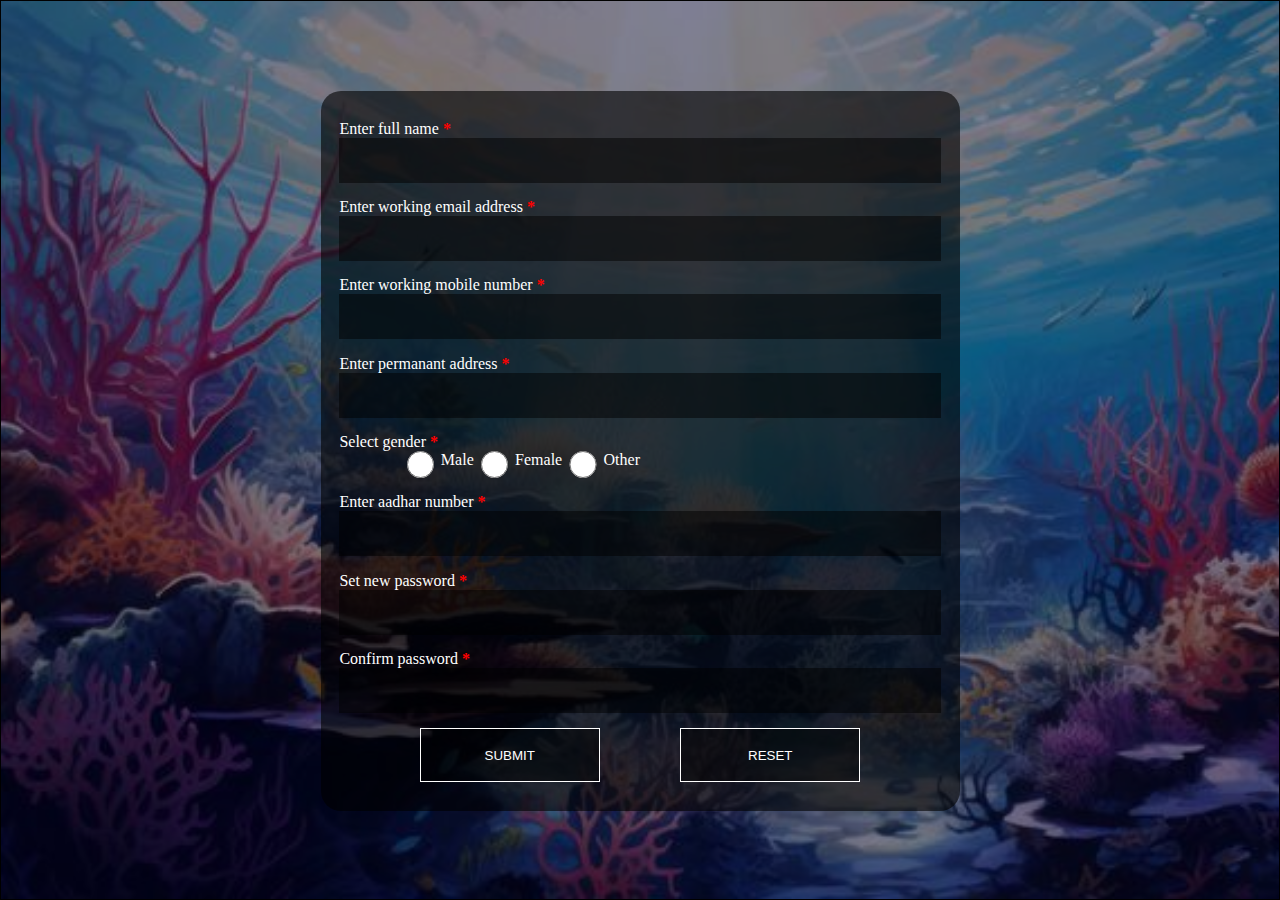
==== form_1.html @ feb72a48 "aadhar validation completed" ====
<!DOCTYPE html>
<html lang="en">
<head>
    <meta charset="UTF-8">
    <meta name="viewport" content="width=device-width, initial-scale=1.0">
    <title>form</title>
    <link rel="stylesheet" href="./css/form_1.css">
</head>
<body>
    <main>
        <div class="container" id="container1">
            <div class="inner_cont1" id="inner_container1">
                <img src="./css/assets/fish1.png" alt="">
            </div>
            <div class="inner_cont1" id="inner_container2">
                <img src="./css/assets/fish2.png" alt="">
            </div>
            <div class="inner_cont1" id="inner_container3">
                <img src="./css/assets/fish3.png" alt="">
            </div>
            <div class="inner_cont1" id="inner_container4">
                <img src="./css/assets/fish4.png" alt="">
            </div>
            <div class="inner_cont1" id="inner_container5">
                <img src="./css/assets/fish5.png" alt="">
            </div>
        </div>
        <div class="container" id="container2">
            <form action="" name="myForm" oninput="return validation()" method="post">
                <div class="input_1" id="input1">
                    <label for="">Enter full name <b style="color: red;">*</b></label>
                    <input type="text" name="username" id="user_name">
                    <span id="fullname"></span>
                </div>
                <div class="input_1" id="input2">
                    <label for="">Enter working email address <b style="color: red;">*</b></label>
                    <input type="email" name="useremail" id="user_email">
                    <span id="emailid"></span>
                </div>
                <div class="input_1" id="input3">
                    <label for="">Enter working mobile number <b style="color: red;">*</b></label>
                    <input type="number" name="usercontact" id="user_contact">
                    <span id="mobileid"></span>
                </div>
                <div class="input_1" id="input4">
                    <label for="">Enter permanant address <b style="color: red;">*</b></label>
                    <input type="text" name="useraddress" id="user_address">
                    <span id="addressid"></span>
                </div>
                <div class="input_1" id="input5">
                    <label for="">Select gender <b style="color: red;">*</b></label>
                    <div class="radio_1" id="radio1">
                        <input type="radio" name="gender" id="">
                        <label for="">Male</label>
                        <input type="radio" name="gender" id="">
                        <label for="">Female</label>
                        <input type="radio" name="gender" id="">
                        <label for="">Other</label>
                    </div>
                    <span></span>
                </div>
                <div class="input_1" id="input6">
                    <label for="">Enter aadhar number <b style="color: red;">*</b></label>
                    <input type="number" name="useraadhar" id="user_aadhar">
                    <span id="aadharid"></span>
                </div>
                <div class="input_1" id="input7">
                    <label for="">Set new password <b style="color: red;">*</b></label>
                    <input type="password" name="" id="">
                    <span></span>
                </div>
                <div class="input_1" id="input8">
                    <label for="">Confirm password <b style="color: red;">*</b></label>
                    <input type="password" name="" id="">
                    <span></span>
                </div>
                <div class="input_1" id="input9">
                    <input type="submit" id="submit" value="SUBMIT">
                    <input type="reset" id="reset" value="RESET">
                </div>
            </form>
        </div>
    </main>
    <script src="/js/form_1.js"></script>
</body>
</html>
---- css/form_1.css ----
*{
    margin: 0%;
    padding: 0%;
    box-sizing: border-box;
}
main{
    height: 100vh;
    width: 100%;
}
main .container{
    height: 100vh;
    width: 100%;
    border: 1px solid;
}
main #container1{
    background-image: url("./assets/sea_water2.jpg");
    overflow: hidden;
    background-repeat: no-repeat;
    background-size: cover;
    position: absolute;
    z-index: -1;
}
main #container1 .inner_cont1{
    width: 100%;
    height: 20vh;
    display: flex;
}
main #container1 #inner_container1{
    justify-content: right;
}
main #container1 #inner_container2{
    justify-content: left;
}
main #container1 #inner_container3{
    justify-content: right;
}
main #container1 #inner_container4{
    justify-content: right;
}
main #container1 #inner_container5{
    justify-content: left;
}
main #container1 .inner_cont1 img{
    width: 150px;
    height: 15vh;
    margin: 2.5vh -150px 2.5vh;
    animation-iteration-count: infinite;
    animation-direction: normal;
    animation-timing-function: linear;
    animation-duration: 15s;
}
main #container1 #inner_container1 img{
    animation-name: move_fish1;
}
main #container1 #inner_container2 img{
    animation-name: move_fish2;
    animation-delay: 500ms;

}
main #container1 #inner_container3 img{
    animation-name: move_fish3;
    animation-delay: 3000ms;
}
main #container1 #inner_container4 img{
    animation-name: move_fish4;
    animation-delay: 8000ms;
}
main #container1 #inner_container5 img{
    animation-name: move_fish5;
    animation-delay: 6000ms;
}
@keyframes move_fish1{
    form{
        transform: translateX(0px);
    }
    to{
        transform: translateX(-1000%);
    }
}
@keyframes move_fish2{
    form{
        transform: translateX(0px);
    }
    to{
        transform: translateX(1000%);
    }
}
@keyframes move_fish3{
    form{
        transform: translateX(0px);
    }
    to{
        transform: translateX(-1000%);
    }
}
@keyframes move_fish4{
    form{
        transform: translateX(0px);
    }
    to{
        transform: translateX(-1000%);
    }
}
@keyframes move_fish5{
    form{
        transform: translateX(0px);
    }
    to{
        transform: translateX(1000%);
    }
}
main #container2{
    background-color: rgba(0, 0, 40, 0.5);
}
main #container2 form{
    width: 50%;
    height: 80vh;
    margin: 10vh auto;
    padding: 2vh 1%;
    border-radius: 20px;
    background-color: rgba(0,0,0, 0.6);
    overflow-y: scroll;
    scrollbar-width: none;
    display: flex;
    flex-direction: column;
    justify-content: space-evenly;
}
main #container2 form .input_1{
    width: 100%;
    padding: 0.5vh 1%;
    color: white;
}
main #container2 form .input_1 input{
    background-color: rgba(0,0,0, 0.5);
}
main #container2 form .input_1 input{
    width: 100%;
    height: 5vh;
    outline: none;
    color: white;
    padding: 0vh 5px;
    border: none;
}
main #container2 form #input5 .radio_1{
    width: 40%;
    margin-left: 10%;
    display: flex;
    align-items: start;
}
main #container2 form #input5 .radio_1 input{
    height: 3vh;
}
main #container2 form #input9{
    display: flex;
    justify-content: space-evenly;
    align-items: center;
}
main #container2 form #input9 input{
    width: 30%;
    height: 6vh;
    border: 1px solid white;
}
input[type="number"]{
    appearance: textfield;
}
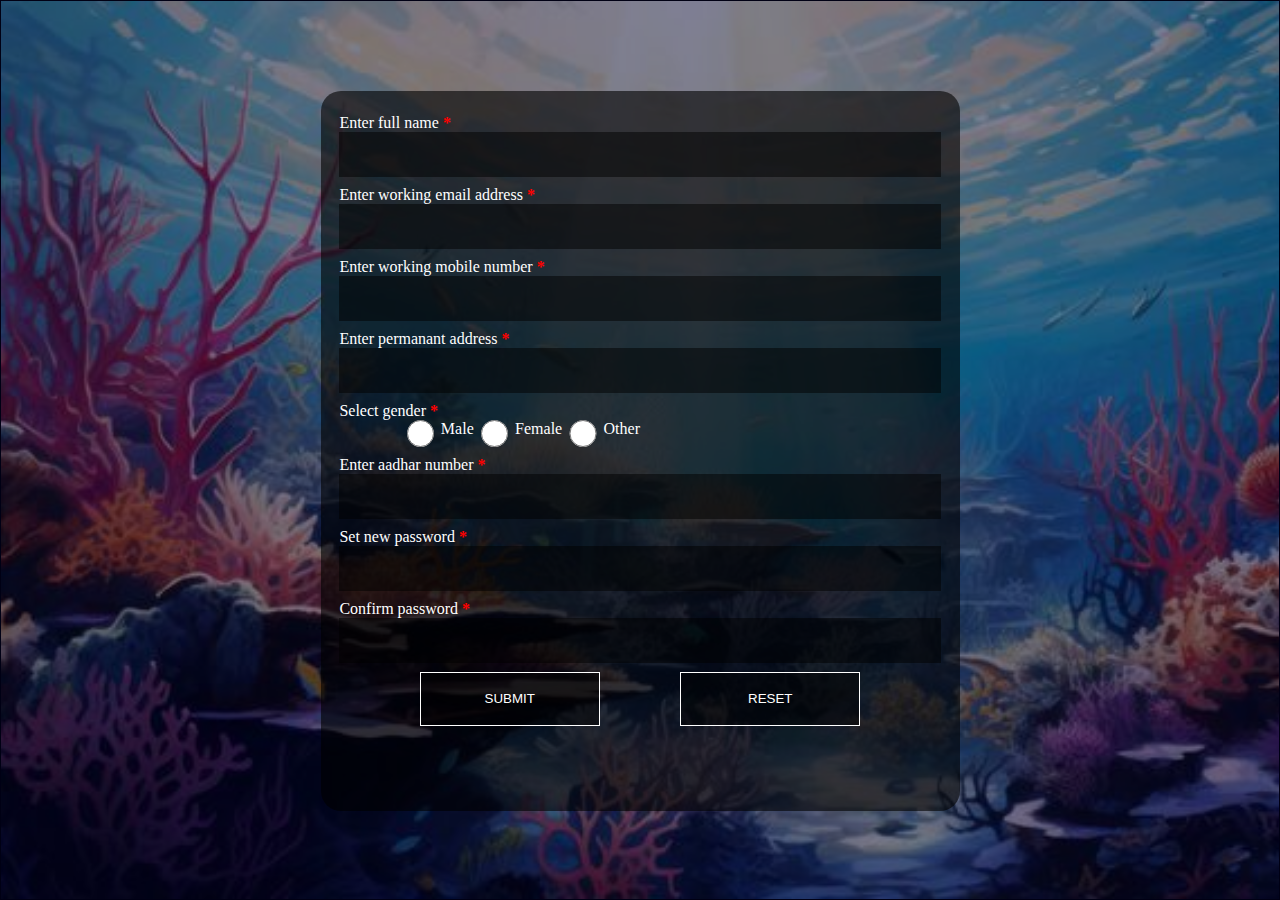
==== commit aa2ad6a3: "form error fixed" ====
--- a/form_1.html
+++ b/form_1.html
@@ -26,7 +26,7 @@
             </div>
         </div>
         <div class="container" id="container2">
-            <form action="" name="myForm" oninput="return validation()" method="post">
+            <form action="" name="myForm" oninput="return validation()" onsubmit="finalValidation()">
                 <div class="input_1" id="input1">
                     <label for="">Enter full name <b style="color: red;">*</b></label>
                     <input type="text" name="username" id="user_name">
@@ -57,7 +57,7 @@
                         <input type="radio" name="gender" id="">
                         <label for="">Other</label>
                     </div>
-                    <span></span>
+                    <span id="genderid"></span>
                 </div>
                 <div class="input_1" id="input6">
                     <label for="">Enter aadhar number <b style="color: red;">*</b></label>
@@ -66,13 +66,13 @@
                 </div>
                 <div class="input_1" id="input7">
                     <label for="">Set new password <b style="color: red;">*</b></label>
-                    <input type="password" name="" id="">
-                    <span></span>
+                    <input type="password" name="userpassword1" id="user_password1">
+                    <span id="passwordid1"></span>
                 </div>
                 <div class="input_1" id="input8">
                     <label for="">Confirm password <b style="color: red;">*</b></label>
-                    <input type="password" name="" id="">
-                    <span></span>
+                    <input type="password" name="userpassword2" id="user_password2">
+                    <span id="passwordid2"></span>
                 </div>
                 <div class="input_1" id="input9">
                     <input type="submit" id="submit" value="SUBMIT">
--- a/css/form_1.css
+++ b/css/form_1.css
@@ -111,6 +111,7 @@
 }
 main #container2{
     background-color: rgba(0, 0, 40, 0.5);
+    border: 1px solid transparent;
 }
 main #container2 form{
     width: 50%;
@@ -121,9 +122,6 @@
     background-color: rgba(0,0,0, 0.6);
     overflow-y: scroll;
     scrollbar-width: none;
-    display: flex;
-    flex-direction: column;
-    justify-content: space-evenly;
 }
 main #container2 form .input_1{
     width: 100%;
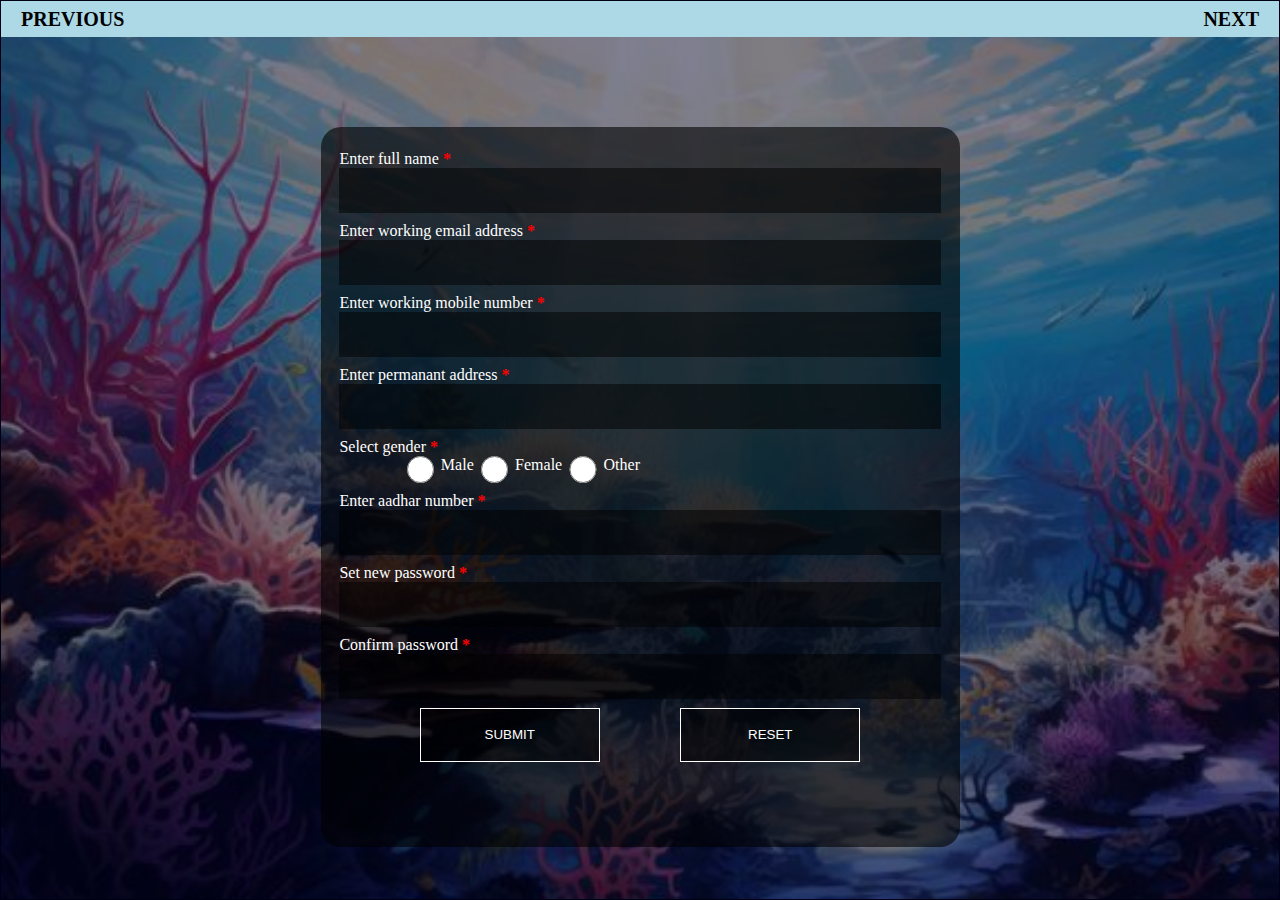
==== commit 3b2743b1: "form_1 updated : changes in reset button" ====
--- a/form_1.html
+++ b/form_1.html
@@ -26,6 +26,10 @@
             </div>
         </div>
         <div class="container" id="container2">
+            <div class="incont" id="incont">
+                <a href="index.html">previous</a>
+                <a href="">next</a>
+            </div>
             <form action="" name="myForm" oninput="return validation()" onsubmit="finalValidation()">
                 <div class="input_1" id="input1">
                     <label for="">Enter full name <b style="color: red;">*</b></label>
@@ -76,7 +80,7 @@
                 </div>
                 <div class="input_1" id="input9">
                     <input type="submit" id="submit" value="SUBMIT">
-                    <input type="reset" id="reset" value="RESET">
+                    <input type="reset" id="reset" value="RESET" onclick="resetInputForm()">
                 </div>
             </form>
         </div>
--- a/css/form_1.css
+++ b/css/form_1.css
@@ -113,6 +113,22 @@
     background-color: rgba(0, 0, 40, 0.5);
     border: 1px solid transparent;
 }
+main #container2 .incont{
+    width: 100%;
+    height: 4vh;
+    display: flex;
+    justify-content: space-between;
+    background-color: lightblue;
+    align-items: center;
+    padding: 0.5vh 20px;
+}
+main #container2 .incont a{
+    color: black;
+    text-decoration: none;
+    text-transform: uppercase;
+    font-weight: bolder;
+    font-size: 20px;
+}
 main #container2 form{
     width: 50%;
     height: 80vh;
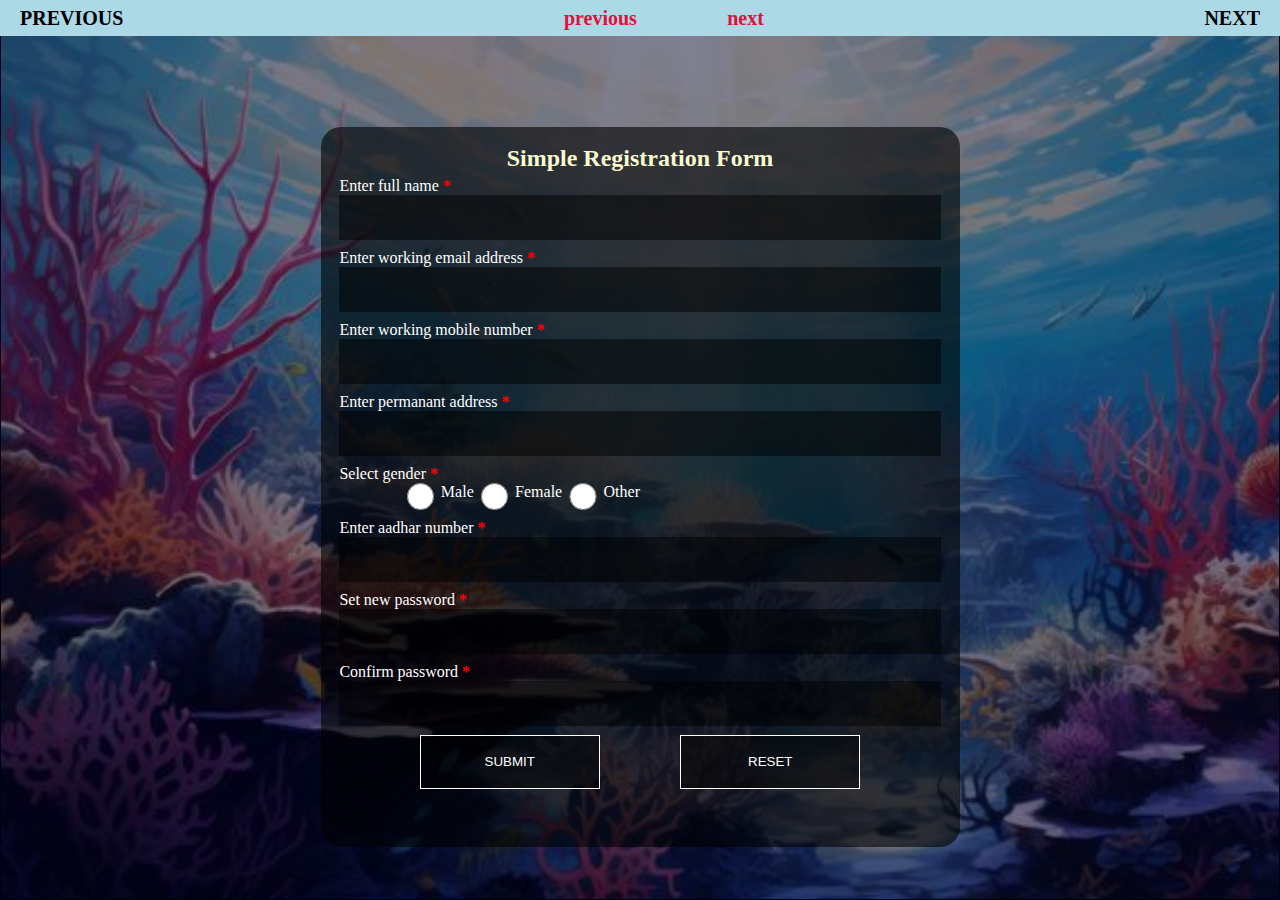
==== commit 16703ae9: "New form added in form_1" ====
--- a/form_1.html
+++ b/form_1.html
@@ -25,12 +25,17 @@
                 <img src="./css/assets/fish5.png" alt="">
             </div>
         </div>
-        <div class="container" id="container2">
-            <div class="incont" id="incont">
-                <a href="index.html">previous</a>
-                <a href="">next</a>
+        <div class="incont" id="incont">
+            <a href="index.html">previous</a>
+            <div id="incont1">
+                <p onclick="goBack()">previous</p>
+                <p onclick="goNext()">next</p>
             </div>
+            <a href="">next</a>
+        </div>
+        <div class="container" id="container2"> 
             <form action="" name="myForm" oninput="return validation()" onsubmit="finalValidation()">
+                <h2 style="color: lightgoldenrodyellow; text-align: center;">Simple Registration Form</h2>
                 <div class="input_1" id="input1">
                     <label for="">Enter full name <b style="color: red;">*</b></label>
                     <input type="text" name="username" id="user_name">
@@ -84,6 +89,71 @@
                 </div>
             </form>
         </div>
+
+                                  <!-- form 2 -->
+        <div class="container" id="container3"> 
+            <form action="" name="myForm" oninput="return validation()" onsubmit="finalValidation()">
+                <h2 style="color: lightgoldenrodyellow; text-align: center;">Grade Volleyball Registration Form</h2>
+                <div class="input_21" id="input21">
+                    <label for="">Participant Name <b style="color: red;">*</b></label><br>
+                    <div id="name_input">
+                        <input type="text" name="first name" id="first_name" placeholder="first name">
+                        <input type="text" name="last name" id="last_name" placeholder="last name">
+                    </div>
+                </div>
+
+                <div class="input_21" id="input22">
+                    <label for="">Age <b style="color: red;">*</b></label>
+                    <input type="number" name="age" id="age">
+                </div>
+
+                <div class="input_21" id="input23">
+                    <label for="">Grade <b style="color: red;">*</b></label>
+                    <select name="grade" id="grade">
+                        <option value="grade">please select</option>
+                        <option value="a">A</option>
+                        <option value="b">B</option>
+                        <option value="c">C</option>
+                    </select>
+                </div>
+
+                <div class="input_21" id="input24">
+                    <label for="">School District<b style="color: red;">*</b></label>
+                    <input type="text" name="sDistrict" id="s_district">
+                </div>
+
+                <div class="input_21" id="input25">
+                    <label for="">Shirt Size <b style="color: red;">*</b></label>
+                    <select name="size" id="size">
+                        <option value="grade">please select</option>
+                        <option value="xs">XS</option>
+                        <option value="s">S</option>
+                        <option value="m">M</option>
+                        <option value="l">L</option>
+                        <option value="xl">XL</option>
+                        <option value="xxl">XXL</option>
+                    </select>
+                </div>
+
+                <div class="input_21" id="input26">
+                    <label for="">Parent Name <b style="color: red;">*</b></label><br>
+                    <div id="name_input">
+                        <input type="text" name="first name" id="first_name" placeholder="first name">
+                        <input type="text" name="last name" id="last_name" placeholder="last name">
+                    </div>
+                </div>
+
+                <div class="input_21" id="input27">
+                    <label for="">Contact Number<b style="color: red;">*</b></label>
+                    <input type="number" name="number" id="number">
+                </div>
+                
+                <div class="input_21" id="input28">
+                    <input type="submit" id="submit" value="SUBMIT">
+                    <input type="reset" id="reset" value="RESET" onclick="resetInputForm()">
+                </div>
+            </form>
+        </div>
     </main>
     <script src="/js/form_1.js"></script>
 </body>
--- a/css/form_1.css
+++ b/css/form_1.css
@@ -109,11 +109,7 @@
         transform: translateX(1000%);
     }
 }
-main #container2{
-    background-color: rgba(0, 0, 40, 0.5);
-    border: 1px solid transparent;
-}
-main #container2 .incont{
+main .incont{
     width: 100%;
     height: 4vh;
     display: flex;
@@ -122,12 +118,33 @@
     align-items: center;
     padding: 0.5vh 20px;
 }
-main #container2 .incont a{
+main .incont a{
     color: black;
     text-decoration: none;
     text-transform: uppercase;
     font-weight: bolder;
     font-size: 20px;
+}
+main .incont #incont1{
+    width: 200px;
+    height: 4vh;
+    display: flex;
+    justify-content: space-between;
+}
+main .incont #incont1 p{
+    color:crimson;
+    font-weight: bold;
+    font-size: 20px;
+    line-height: 4vh;
+    cursor: pointer;
+}
+
+                        /* form 1 */
+main #container2{
+    height: 96vh;
+    background-color: rgba(0, 0, 40, 0.5);
+    border: 1px solid transparent;
+    position: absolute;
 }
 main #container2 form{
     width: 50%;
@@ -176,4 +193,90 @@
 }
 input[type="number"]{
     appearance: textfield;
+}
+
+                /* form 2 */
+main #container3{
+    height: 96vh;
+    background-color: rgba(0, 0, 40, 0.5);
+    border: 1px solid transparent;
+    z-index: -1;
+    display: none;
+}
+main #container3 form{
+    width: 60%;
+    height: 80vh;
+    margin: 10vh auto;
+    padding: 2vh 1%;
+    border-radius: 20px;
+    background-color: rgba(0,0,0, 0.6);
+    overflow-y: scroll;
+    scrollbar-width: none;
+}
+main #container3 form .input_21{
+    width: 100%;
+    padding: 0.5vh 1%;
+    color: white;
+}
+main #container3 form .input_21 input{
+    background-color: rgba(0,0,0, 0.5);
+}
+main #container3 form .input_21 input{
+    width: 100%;
+    height: 5vh;
+    outline: none;
+    color: white;
+    padding: 0vh 5px;
+    border: none;
+}
+main #container3 form #input21 #name_input{
+    display: flex;
+    justify-content: space-between;
+}
+main #container3 form #input21 #first_name{
+    width: 49%;
+}
+main #container3 form #input21 #last_name{
+    width: 49%;
+}
+main #container3 form #input23 #grade{
+    width: 100%;
+    height: 5vh;
+    background-color: rgba(0,0,0, 0.5);
+    outline: none;
+    padding: 0vh 5px;
+    border: none;
+    color: white
+}
+main #container3 form #input25 #size{
+    width: 100%;
+    height: 5vh;
+    background-color: rgba(0,0,0, 0.5);
+    outline: none;
+    padding: 0vh 5px;
+    border: none;
+    color: white
+}
+main #container3 form #input26 #name_input{
+    display: flex;
+    justify-content: space-between;
+}
+main #container3 form #input26 #first_name{
+    width: 49%;
+}
+main #container3 form #input26 #last_name{
+    width: 49%;
+}
+
+main #container3 form #input28{
+    display: flex;
+    justify-content: space-evenly;
+    align-items: center;
+}
+main #container3 form #input28 input{
+    width: 30%;
+    height: 6vh;
+}
+input[type="number"]{
+    appearance: textfield;
 }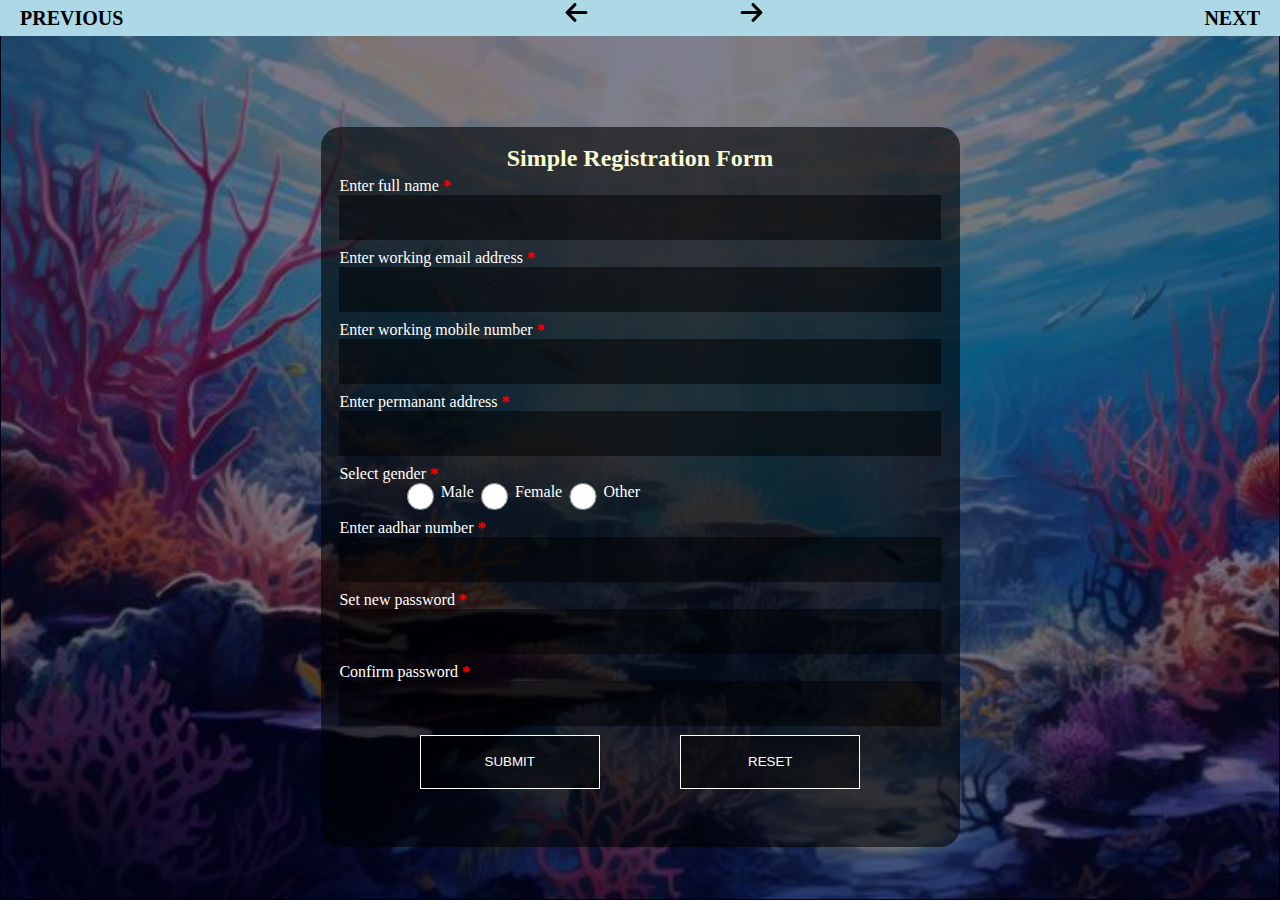
==== commit c0856977: "assets foder added" ====
--- a/form_1.html
+++ b/form_1.html
@@ -28,8 +28,8 @@
         <div class="incont" id="incont">
             <a href="index.html">previous</a>
             <div id="incont1">
-                <p onclick="goBack()">previous</p>
-                <p onclick="goNext()">next</p>
+                <p onclick="goBack()"><img src="./assets/arrow-left-solid.svg" alt=""></p>
+                <p onclick="goNext()"><img src="./assets/arrow-right-solid.svg" alt=""></p>
             </div>
             <a href="">next</a>
         </div>
@@ -92,7 +92,7 @@
 
                                   <!-- form 2 -->
         <div class="container" id="container3"> 
-            <form action="" name="myForm" oninput="return validation()" onsubmit="finalValidation()">
+            <form action="" name="myForm">
                 <h2 style="color: lightgoldenrodyellow; text-align: center;">Grade Volleyball Registration Form</h2>
                 <div class="input_21" id="input21">
                     <label for="">Participant Name <b style="color: red;">*</b></label><br>
@@ -110,7 +110,7 @@
                 <div class="input_21" id="input23">
                     <label for="">Grade <b style="color: red;">*</b></label>
                     <select name="grade" id="grade">
-                        <option value="grade">please select</option>
+                        <option value="grade" disabled selected>please select</option>
                         <option value="a">A</option>
                         <option value="b">B</option>
                         <option value="c">C</option>
@@ -125,7 +125,7 @@
                 <div class="input_21" id="input25">
                     <label for="">Shirt Size <b style="color: red;">*</b></label>
                     <select name="size" id="size">
-                        <option value="grade">please select</option>
+                        <option value="s_size" disabled selected>please select</option>
                         <option value="xs">XS</option>
                         <option value="s">S</option>
                         <option value="m">M</option>
@@ -150,7 +150,7 @@
                 
                 <div class="input_21" id="input28">
                     <input type="submit" id="submit" value="SUBMIT">
-                    <input type="reset" id="reset" value="RESET" onclick="resetInputForm()">
+                    <input type="reset" id="reset" value="RESET">
                 </div>
             </form>
         </div>
--- a/css/form_1.css
+++ b/css/form_1.css
@@ -47,7 +47,7 @@
     animation-iteration-count: infinite;
     animation-direction: normal;
     animation-timing-function: linear;
-    animation-duration: 15s;
+    animation-duration: 18s;
 }
 main #container1 #inner_container1 img{
     animation-name: move_fish1;
@@ -74,7 +74,7 @@
         transform: translateX(0px);
     }
     to{
-        transform: translateX(-1000%);
+        transform: translateX(-1100%);
     }
 }
 @keyframes move_fish2{
@@ -82,7 +82,7 @@
         transform: translateX(0px);
     }
     to{
-        transform: translateX(1000%);
+        transform: translateX(1100%);
     }
 }
 @keyframes move_fish3{
@@ -90,7 +90,7 @@
         transform: translateX(0px);
     }
     to{
-        transform: translateX(-1000%);
+        transform: translateX(-1100%);
     }
 }
 @keyframes move_fish4{
@@ -98,7 +98,7 @@
         transform: translateX(0px);
     }
     to{
-        transform: translateX(-1000%);
+        transform: translateX(-1100%);
     }
 }
 @keyframes move_fish5{
@@ -106,7 +106,7 @@
         transform: translateX(0px);
     }
     to{
-        transform: translateX(1000%);
+        transform: translateX(1100%);
     }
 }
 main .incont{
@@ -131,10 +131,11 @@
     display: flex;
     justify-content: space-between;
 }
-main .incont #incont1 p{
+main .incont #incont1 p img{
     color:crimson;
     font-weight: bold;
-    font-size: 20px;
+    width: 25px;
+    height: 25px;
     line-height: 4vh;
     cursor: pointer;
 }
@@ -219,15 +220,13 @@
     color: white;
 }
 main #container3 form .input_21 input{
-    background-color: rgba(0,0,0, 0.5);
-}
-main #container3 form .input_21 input{
-    width: 100%;
-    height: 5vh;
-    outline: none;
-    color: white;
-    padding: 0vh 5px;
-    border: none;
+    width: 100%;
+    height: 5vh;
+    outline: none;
+    color: white;
+    padding: 0vh 5px;
+    border: none;
+    background-color: rgba(100,90,90, 0.8);
 }
 main #container3 form #input21 #name_input{
     display: flex;
@@ -242,7 +241,7 @@
 main #container3 form #input23 #grade{
     width: 100%;
     height: 5vh;
-    background-color: rgba(0,0,0, 0.5);
+    background-color: rgba(100,90,90, 0.8);
     outline: none;
     padding: 0vh 5px;
     border: none;
@@ -251,7 +250,7 @@
 main #container3 form #input25 #size{
     width: 100%;
     height: 5vh;
-    background-color: rgba(0,0,0, 0.5);
+    background-color: rgba(100,90,90, 0.8);
     outline: none;
     padding: 0vh 5px;
     border: none;
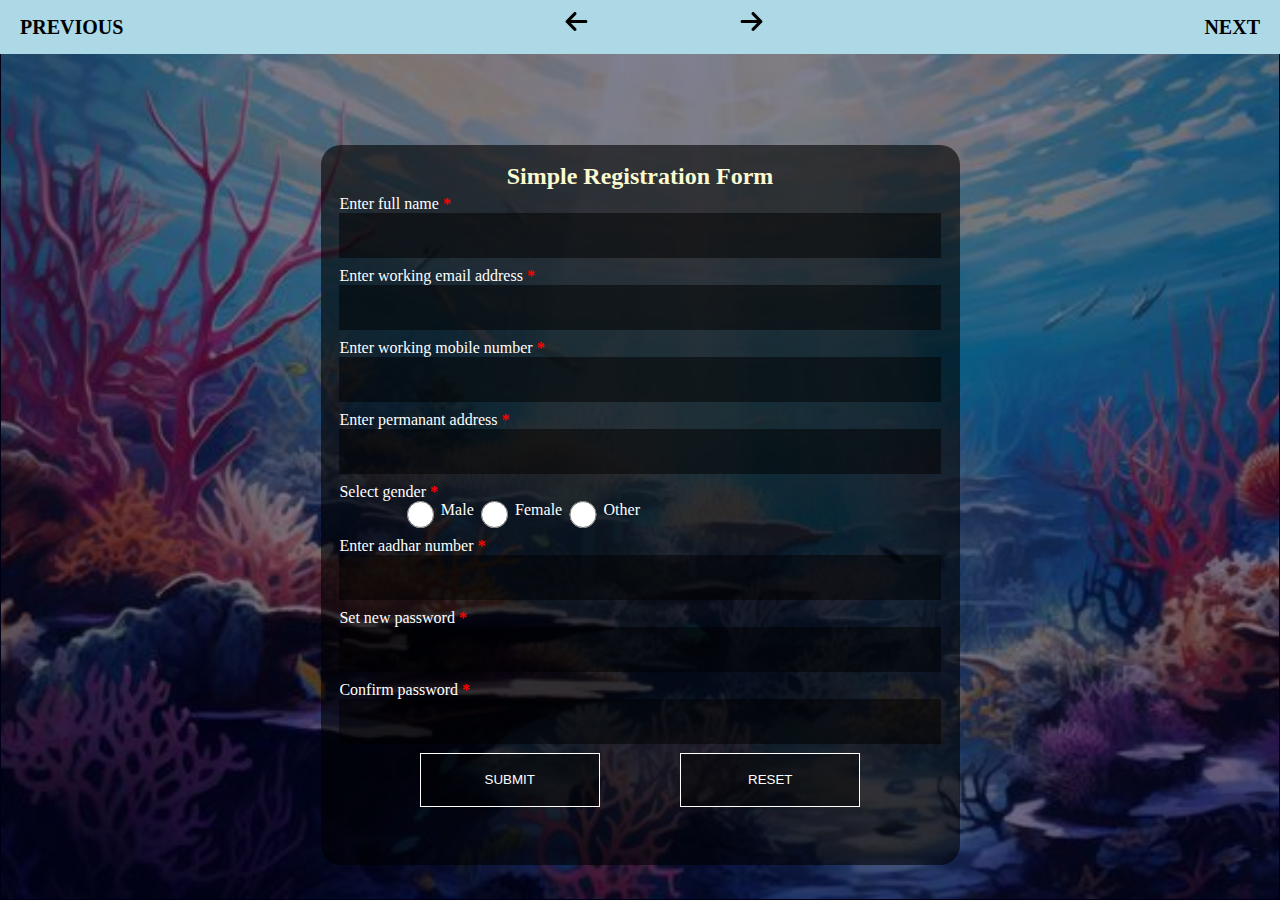
==== commit f772c434: "New form added" ====
--- a/form_1.html
+++ b/form_1.html
@@ -33,6 +33,9 @@
             </div>
             <a href="">next</a>
         </div>
+        
+                                                    <!-- form 1 -->
+
         <div class="container" id="container2"> 
             <form action="" name="myForm" oninput="return validation()" onsubmit="finalValidation()">
                 <h2 style="color: lightgoldenrodyellow; text-align: center;">Simple Registration Form</h2>
@@ -90,7 +93,8 @@
             </form>
         </div>
 
-                                  <!-- form 2 -->
+                                                <!-- form 2 -->
+
         <div class="container" id="container3"> 
             <form action="" name="myForm">
                 <h2 style="color: lightgoldenrodyellow; text-align: center;">Grade Volleyball Registration Form</h2>
@@ -154,6 +158,124 @@
                 </div>
             </form>
         </div>
+
+                                                <!-- from 3 -->
+
+        <div class="container" id="container4"> 
+            <form action="" name="myForm">
+                <h2 style="color: lightgoldenrodyellow; text-align: center;"><u>REGISTRATION FORM</u></h2>
+                <div id="mainInput3">
+                    <div class="input_31" id="input31">
+                        <div class="input_311" id="input311">
+                            <label for=""><h3>Name:</h3></label>
+                            <input type="text" name="" id="name311">
+                        </div>
+                        <div class="input_311" id="input312">
+                            <label for=""><h3>Date of Birth:</h3></label>
+                            <input type="date" name="" id="date312">
+                        </div>
+                    </div>
+
+                    <div class="input_31" id="input32">
+                        <div class="input_321" id="input321">
+                            <label for=""><h3>Address:</h3></label>
+                            <input type="text" name="" id="address321">
+                        </div>
+                        <div class="input_321" id="input322">
+                            <label for=""><h3>Contact Number:</h3></label>
+                            <input type="number" name="" id="number322">
+                        </div>
+                    </div>
+
+                    <div class="input_31" id="input33">
+                        <div class="input_331" id="input331">
+                            <label for=""><h3>Email:</h3></label>
+                            <input type="email" name="" id="email331">
+                        </div>
+                        <div class="input_331" id="input332">
+                            <label for=""><h3>Occupation:</h3></label>
+                            <input type="text" name="" id="occupation331">
+                        </div>
+                    </div>
+
+                    <div class="input_31" id="input34">
+                        <div class="input_341" id="input341">
+                            <label for=""><h3>Age:</h3></label>
+                            <input type="number" name="" id="number341">
+                        </div>
+                        <div class="input_341" id="input342">
+                            <label for=""><h3>Gender:</h3></label>
+                            <input type="text" name="" id="gender342">
+                        </div>
+                        <div class="input_341" id="input343">
+                            <label for=""><h3>Civil Status:</h3></label>
+                            <input type="text" name="" id="status343">
+                        </div>
+                        <div class="input_341" id="input344">
+                            <label for=""><h3>Citizenship:</h3></label>
+                            <input type="text" name="" id="citizen344">
+                        </div>
+                    </div>
+
+                    <div class="input_31" id="input35">
+                        <div class="input_351" id="input351">
+                            <label for=""><h3>Height:</h3></label>
+                            <input type="number" name="" id="height351">
+                        </div>
+                        <div class="input_351" id="input352">
+                            <label for=""><h3>Weight:</h3></label>
+                            <input type="number" name="" id="weight352">
+                        </div>
+                        <div class="input_351" id="input353">
+                            <label for=""><h3>Religion:</h3></label>
+                            <input type="text" name="" id="religion353">
+                        </div>
+                        <div class="input_351" id="input354">
+                            <label for=""><h3>Language:</h3></label>
+                            <input type="text" name="" id="language354">
+                        </div>
+                    </div>
+
+                    <div class="input_31" id="input36">
+                        <div class="input_361" id="input361">
+                            <label for=""><h3>Father's Name:</h3></label>
+                            <input type="text" name="" id="name361">
+                        </div>
+                        <div class="input_361" id="input362">
+                            <label for=""><h3>Occupation:</h3></label>
+                            <input type="text" name="" id="occupation362">
+                        </div>
+                    </div>
+
+                    <div class="input_31" id="input37">
+                        <div class="input_371" id="input371">
+                            <label for=""><h3>Mother's Name:</h3></label>
+                            <input type="text" name="" id="name371">
+                        </div>
+                        <div class="input_371" id="input372">
+                            <label for=""><h3>Occupation:</h3></label>
+                            <input type="text" name="" id="occupation372">
+                        </div>
+                    </div>
+
+                    <div class="input_31" id="input38">
+                        <div class="input_381" id="input381">
+                            <label for=""><h3>Person to contact in case of emergency:</h3></label>
+                            <input type="text" name="" id="name381">
+                        </div>
+                        <div class="input_381" id="input382">
+                            <label for=""><h3>Contact Number:</h3></label>
+                            <input type="number" name="" id="number382">
+                        </div>
+                    </div>
+
+                    <div class="input_31" id="input39">
+                        <input type="submit" value="submit" id="submit_btn">
+                        <input type="reset" value="reset" id="reset_btn">
+                    </div>
+                </div>
+            </form>
+        </div>
     </main>
     <script src="/js/form_1.js"></script>
 </body>
--- a/css/form_1.css
+++ b/css/form_1.css
@@ -111,12 +111,40 @@
 }
 main .incont{
     width: 100%;
-    height: 4vh;
+    height: 6vh;
     display: flex;
     justify-content: space-between;
     background-color: lightblue;
     align-items: center;
     padding: 0.5vh 20px;
+    animation-name: header-background;
+    animation-duration: 5s;
+    animation-timing-function: linear;
+    animation-iteration-count: infinite;
+    /* box-shadow: 0px 0px 50px 0px; */
+}
+
+@keyframes header-background{
+    10%{
+        background-color: aquamarine;
+        box-shadow: 0px 0px 50px 0px aquamarine;
+    }
+    30%{
+        background-color: cadetblue;
+        box-shadow: 0px 0px 50px 0px cadetblue;
+    }
+    50%{
+        background-color: cornflowerblue;
+        box-shadow: 0px 0px 50px 0px cornflowerblue;
+    }
+    70%{
+        background-color: violet;
+        box-shadow: 0px 0px 50px 0px violet;
+    }
+    90%{
+        background-color: darkgoldenrod;
+        box-shadow: 0px 0px 50px 0px darkgoldenrod;
+    }
 }
 main .incont a{
     color: black;
@@ -142,7 +170,7 @@
 
                         /* form 1 */
 main #container2{
-    height: 96vh;
+    height: 94vh;
     background-color: rgba(0, 0, 40, 0.5);
     border: 1px solid transparent;
     position: absolute;
@@ -198,7 +226,7 @@
 
                 /* form 2 */
 main #container3{
-    height: 96vh;
+    height: 94vh;
     background-color: rgba(0, 0, 40, 0.5);
     border: 1px solid transparent;
     z-index: -1;
@@ -278,4 +306,176 @@
 }
 input[type="number"]{
     appearance: textfield;
+}
+
+                                        /* form 3 */
+
+main #container4{
+    height: 94vh;
+    background-color: rgba(0, 0, 40, 0.5);
+    border: 1px solid transparent;
+    z-index: -1;
+    display: none;
+}
+main #container4 form{
+    width: 60%;
+    height: 80vh;
+    margin: 7vh auto;
+    padding: 2vh 1%;
+    overflow-y: scroll;
+    scrollbar-width: none;
+    background-color: rgb(248, 240, 240,0.5);
+}
+main #container4 form #mainInput3{
+    width: 100%;
+    height: 100vh;
+    margin-top: 4vh;
+    display: flex;
+    flex-direction: column;
+    justify-content: space-between;
+    border: 1px solid transparent
+}
+main #container4 form #mainInput3 .input_31{
+    width: 100%;
+    height: 10vh;
+    /* background-color: wheat; */
+    display: flex;
+    justify-content: space-between;
+}
+main #container4 form #mainInput3 #input31 .input_311{
+    width: 48.5%;
+    height: 10vh;
+    /* background-color: azure; */
+}
+main #container4 form #mainInput3 #input31 .input_311 input{
+    width: 100%;
+    height: 7vh;
+    padding: 10px;
+    background-color: gray;
+    border: none;
+    outline: none;
+    color: white;
+    font-size: 3vh;
+}
+main #container4 form #mainInput3 #input32 .input_321{
+    width: 48.5%;
+    height: 10vh;
+    /* background-color: azure; */
+}
+main #container4 form #mainInput3 #input32 .input_321 input{
+    width: 100%;
+    height: 7vh;
+    padding: 10px;
+    background-color: gray;
+    border: none;
+    outline: none;
+    color: white;
+    font-size: 3vh;
+}
+main #container4 form #mainInput3 #input33 .input_331{
+    width: 48.5%;
+    height: 10vh;
+    /* background-color: azure; */
+}
+main #container4 form #mainInput3 #input33 .input_331 input{
+    width: 100%;
+    height: 7vh;
+    padding: 10px;
+    background-color: gray;
+    border: none;
+    outline: none;
+    color: white;
+    font-size: 3vh;
+}
+main #container4 form #mainInput3 #input34 .input_341{
+    width: 25%;
+    height: 10vh;
+    /* background-color: azure; */
+}
+main #container4 form #mainInput3 #input34 #input341{
+    width: 15%;
+}
+main #container4 form #mainInput3 #input34 .input_341 input{
+    width: 100%;
+    height: 7vh;
+    padding: 5px;
+    background-color: gray;
+    border: none;
+    outline: none;
+    color: white;
+    font-size: 3vh;
+}
+main #container4 form #mainInput3 #input35 .input_351{
+    width: 25%;
+    height: 10vh;
+    /* background-color: azure; */
+}
+main #container4 form #mainInput3 #input35 #input351{
+    width: 15%;
+}
+main #container4 form #mainInput3 #input35 .input_351 input{
+    width: 100%;
+    height: 7vh;
+    padding: 5px;
+    background-color: gray;
+    border: none;
+    outline: none;
+    color: white;
+    font-size: 3vh;
+}
+main #container4 form #mainInput3 #input36 .input_361{
+    width: 48.5%;
+    height: 10vh;
+    /* background-color: azure; */
+}
+main #container4 form #mainInput3 #input36 .input_361 input{
+    width: 100%;
+    height: 7vh;
+    padding: 10px;
+    background-color: gray;
+    border: none;
+    outline: none;
+    color: white;
+    font-size: 3vh;
+}
+main #container4 form #mainInput3 #input37 .input_371{
+    width: 48.5%;
+    height: 10vh;
+    /* background-color: azure; */
+}
+main #container4 form #mainInput3 #input37 .input_371 input{
+    width: 100%;
+    height: 7vh;
+    padding: 10px;
+    background-color: gray;
+    border: none;
+    outline: none;
+    color: white;
+    font-size: 3vh;
+}
+main #container4 form #mainInput3 #input38 .input_381{
+    width: 48.5%;
+    height: 10vh;
+    /* background-color: azure; */
+}
+main #container4 form #mainInput3 #input38 .input_381 input{
+    width: 100%;
+    height: 7vh;
+    padding: 10px;
+    background-color: grey;
+    border: none;
+    outline: none;
+    color: white;
+    font-size: 3vh;
+}
+main #container4 form #mainInput3 #input39{
+    align-items: center;
+    justify-content: center;
+}
+main #container4 form #mainInput3 #input39 input{
+    width: 30%;
+    height: 6vh;
+    margin-right: 20px;
+    border: 1px solid black;
+    text-transform: uppercase;
 }